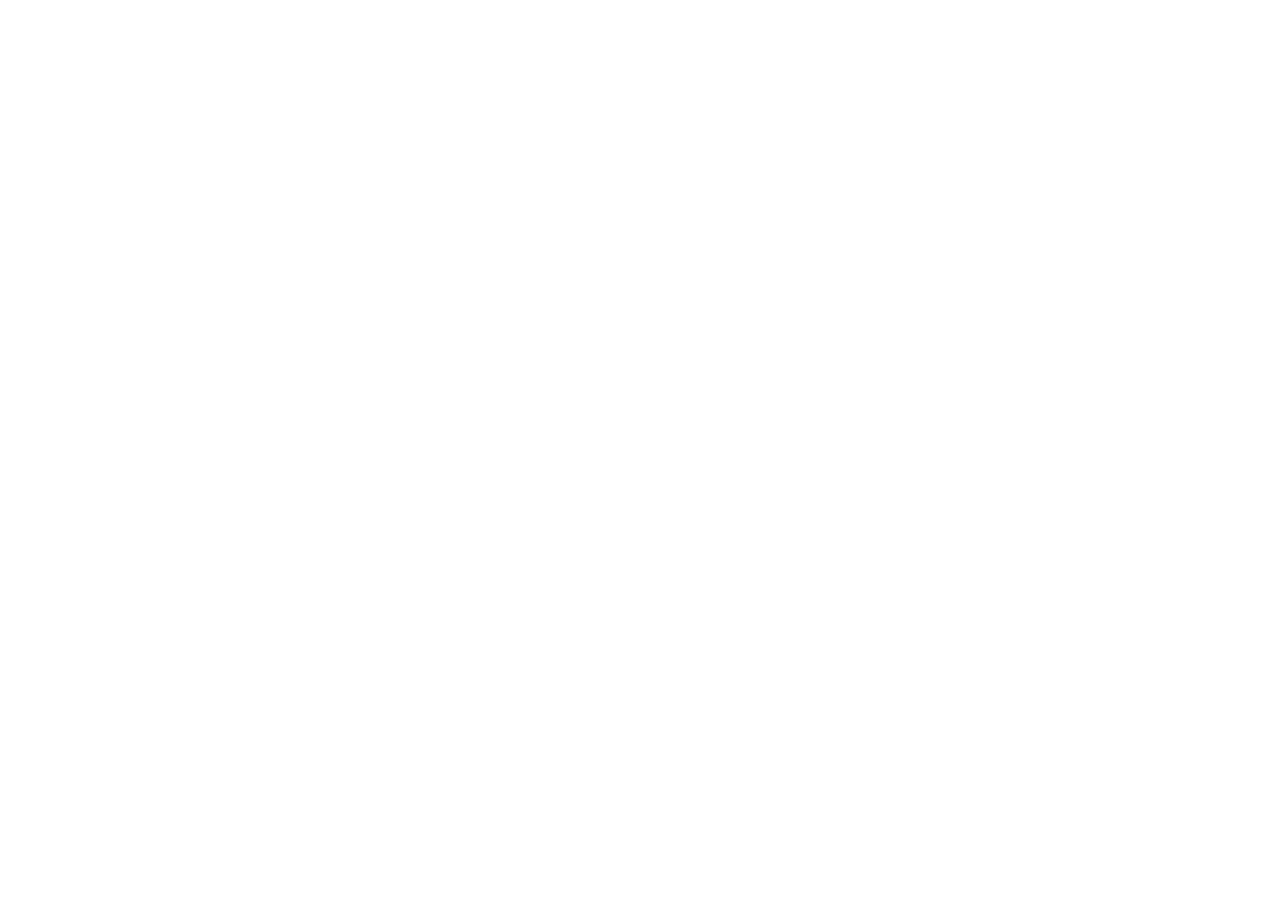
==== index.html @ 4741d28a "carpetas css y index creado" ====
<!DOCTYPE html>
<html lang="en">
<head>
    <meta charset="UTF-8">
    <meta name="viewport" content="width=device-width, initial-scale=1.0">
    <title>Conocimientos basicos</title>
</head>
<body>
    
</body>
</html>
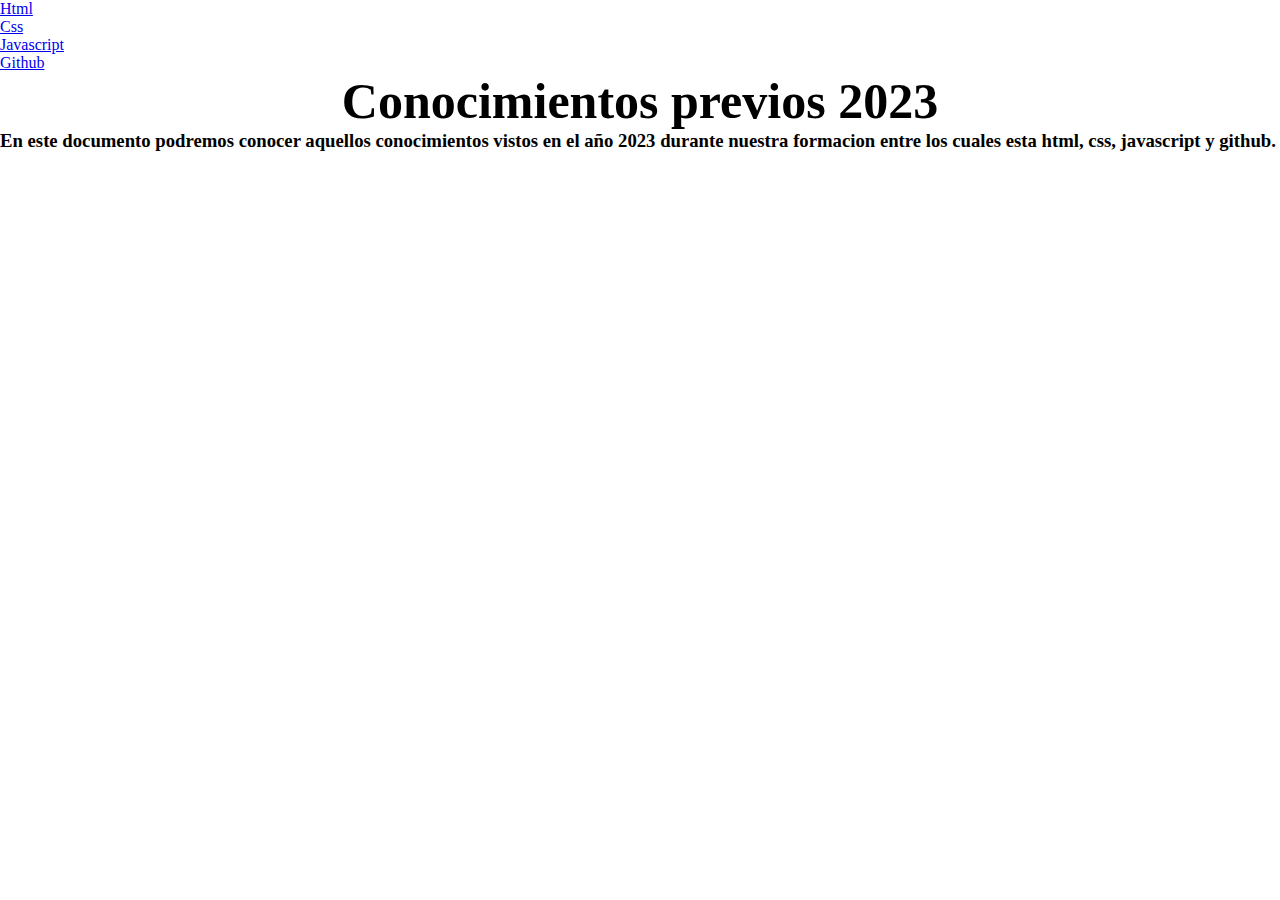
==== commit 86c6f16c: "creacion de paginas alternas y inicio de menu" ====
--- a/index.html
+++ b/index.html
@@ -4,8 +4,16 @@
     <meta charset="UTF-8">
     <meta name="viewport" content="width=device-width, initial-scale=1.0">
     <title>Conocimientos basicos</title>
+    <link rel="stylesheet" href="CSS/style.css" />
 </head>
 <body>
-    
+    <ol>
+        <li><a href="html.html" target="">Html</a></li>
+        <li><a href="css.html" target="">Css</a></li>
+        <li><a href="javascript.html" target="">Javascript</a></li>
+        <li><a href="github.html" target="">Github</a></li>
+      </ol> 
+    <h1 class="h1">Conocimientos previos 2023</h1>
+    <h3 class="h3">En este documento podremos conocer aquellos conocimientos vistos en el año 2023 durante nuestra formacion entre los cuales esta html, css, javascript y github.</h3>
 </body>
 </html>--- a/CSS/style.css
+++ b/CSS/style.css
@@ -0,0 +1,11 @@
+* {
+    margin: 0;
+    padding: 0;
+    box-sizing: border-box;
+  }
+  h1 {
+    text-align: center;
+    color: rgb(0, 0, 0);
+    font-size:50px;
+}
+  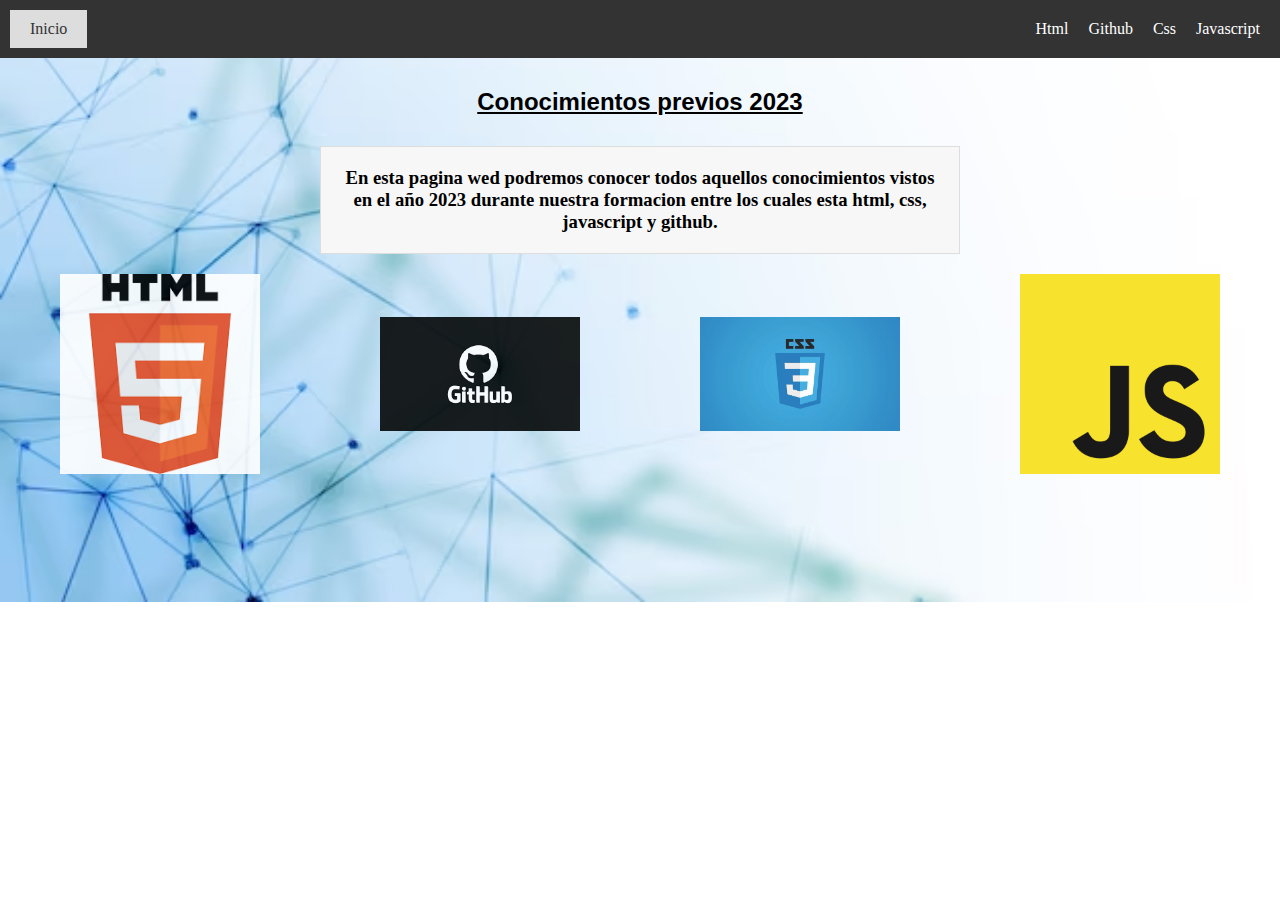
==== commit 5c545794: "adelanto" ====
--- a/index.html
+++ b/index.html
@@ -6,14 +6,26 @@
     <title>Conocimientos basicos</title>
     <link rel="stylesheet" href="CSS/style.css" />
 </head>
-<body>
-    <ol>
-        <li><a href="html.html" target="">Html</a></li>
-        <li><a href="css.html" target="">Css</a></li>
-        <li><a href="javascript.html" target="">Javascript</a></li>
-        <li><a href="github.html" target="">Github</a></li>
-      </ol> 
+<body class="pp">
+    <header>
+        <a href="index.html" class="boton-inicio">Inicio</a>
+        <nav>
+          <ul>
+            <li><a href="html.html">Html</a></li>
+            <li><a href="github.html">Github</a></li>
+            <li><a href="css.html">Css</a></li>
+            <li><a href="javascript.html">Javascript</a></li>
+          </ul>
+        </nav>
+      </header>
     <h1 class="h1">Conocimientos previos 2023</h1>
-    <h3 class="h3">En este documento podremos conocer aquellos conocimientos vistos en el año 2023 durante nuestra formacion entre los cuales esta html, css, javascript y github.</h3>
+    <h3 class="h3">En esta pagina wed podremos conocer todos aquellos conocimientos vistos en el año 2023 durante nuestra formacion entre los cuales esta html, css, javascript y github.</h3>
+<div class="img">
+ <img class="imagen" src="Img/html.png" alt="Imagen 1">
+ <img class="imagen" src="Img/github.png" alt="Imagen 2">
+ <img class="imagen" src="Img/css.jpeg" alt="Imagen 3">
+ <img class="imagen" src="Img/javascript.png" alt="Imagen 4">
+</div>
+
 </body>
 </html>--- a/CSS/style.css
+++ b/CSS/style.css
@@ -3,9 +3,100 @@
     padding: 0;
     box-sizing: border-box;
   }
+
   h1 {
+    color: #000000;
+    font-size: 24px;
+    font-family: "Open Sans", sans-serif;
     text-align: center;
-    color: rgb(0, 0, 0);
-    font-size:50px;
+    font-weight: bold;
+    margin: 20px 0;
+    padding: 10px;
+    text-decoration: underline;
+  }
+
+header {
+  background-color: #333;
+  color: #fff;
+  padding: 10px;
+  display: flex;
+  justify-content: space-between;
+  align-items: center;
 }
-  +
+.boton-inicio {
+  float: left;
+  margin-right: 10px;
+  padding: 10px 20px;
+  background-color: #ddd;
+  color: #333;
+  text-decoration: none;
+  border: none;
+}
+
+nav {
+  text-align: center;
+}
+
+nav ul {
+  list-style: none;
+  margin: 0;
+  padding: 0;
+  display: flex;
+  justify-content: space-evenly;
+}
+
+nav ul li {
+  padding: 10px;
+}
+
+nav ul li a {
+  color: #fff;
+  text-decoration: none;
+}
+
+nav ul li a:hover {
+  color: #ddd;
+}
+
+main {
+  padding: 20px;
+}
+
+h3 {
+  text-align: center;
+  padding: 20px;
+  margin: 20px auto;
+  width: 50%;
+  border: 1px solid #ddd;
+  background-color: #f7f7f7;
+}
+
+.img {
+  display: flex;
+  flex-direction: row;
+  justify-content: space-around;
+  align-items: center;
+}
+
+.imagen {
+  opacity: 0.9;
+  width: 200px;
+  height: 200px;
+  margin: 0 10px;
+  object-fit: contain;
+}
+
+@media (max-width: 768px) {
+  .imagen {
+    width: 100%;
+    height: auto;
+  }
+}
+
+body.pp {
+  background-image: url("../Img/fondo.avif");
+  background-repeat: no-repeat;
+  background-size: cover;
+  background-position: center center;
+}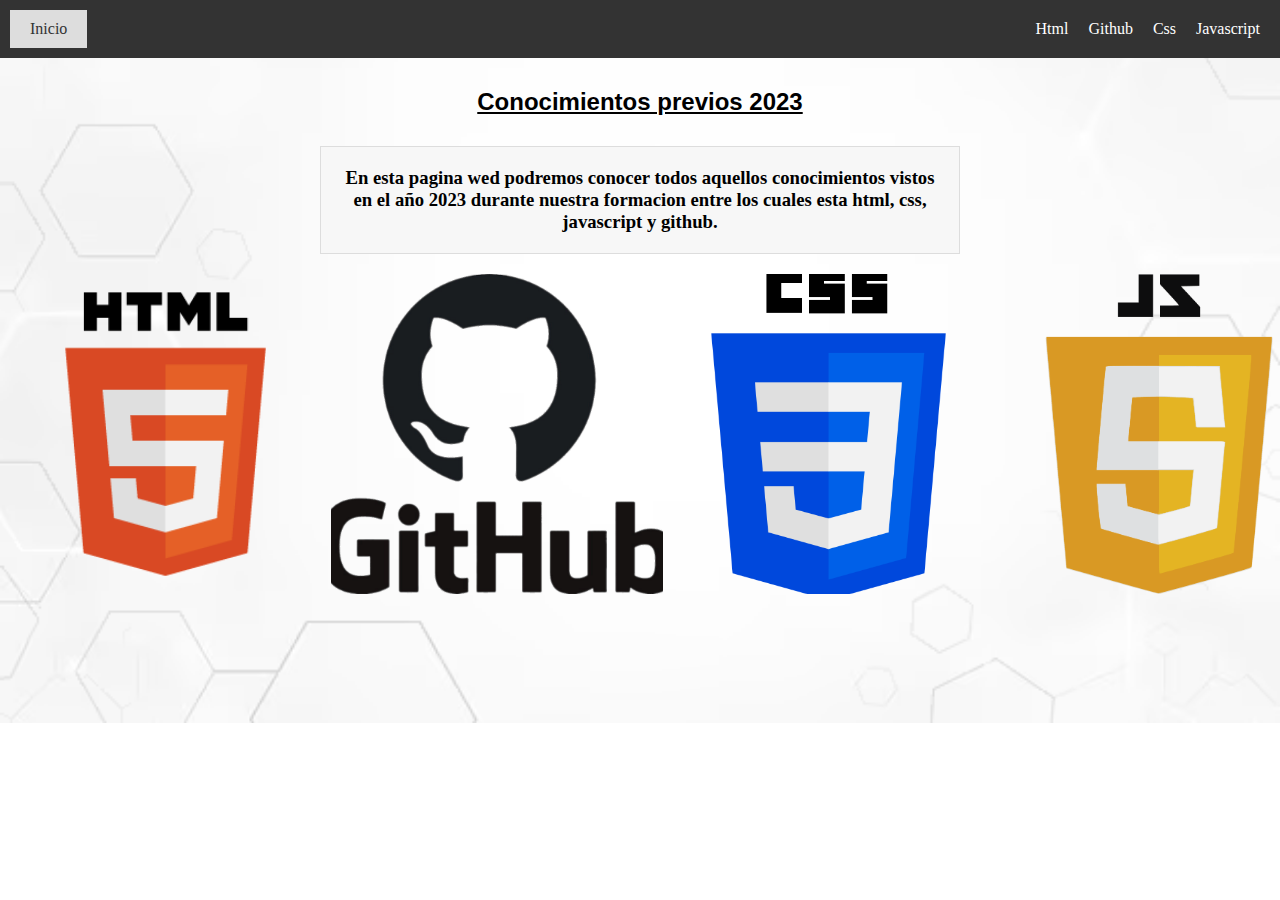
==== commit c3bc1190: "mejoras basicas" ====
--- a/index.html
+++ b/index.html
@@ -20,11 +20,11 @@
       </header>
     <h1 class="h1">Conocimientos previos 2023</h1>
     <h3 class="h3">En esta pagina wed podremos conocer todos aquellos conocimientos vistos en el año 2023 durante nuestra formacion entre los cuales esta html, css, javascript y github.</h3>
-<div class="img">
- <img class="imagen" src="Img/html.png" alt="Imagen 1">
- <img class="imagen" src="Img/github.png" alt="Imagen 2">
- <img class="imagen" src="Img/css.jpeg" alt="Imagen 3">
- <img class="imagen" src="Img/javascript.png" alt="Imagen 4">
+<div class="fotos">
+ <img src="Img/html.png" alt="Imagen 1">
+ <img src="Img/githud.png" alt="Imagen 2">
+ <img src="Img/css.png" alt="Imagen 3">
+ <img src="Img/javascript.png" alt="Imagen 4">
 </div>
 
 </body>
--- a/CSS/style.css
+++ b/CSS/style.css
@@ -71,32 +71,46 @@
   border: 1px solid #ddd;
   background-color: #f7f7f7;
 }
-
-.img {
-  display: flex;
-  flex-direction: row;
-  justify-content: space-around;
-  align-items: center;
+  
+.fotos{
+    display: flex;
+    width: 1325px;
+    height: 320px;
 }
 
-.imagen {
-  opacity: 0.9;
-  width: 200px;
-  height: 200px;
-  margin: 0 10px;
-  object-fit: contain;
+.fotos img{ 
+    width: 0px;
+    flex-grow: 1;
+    object-fit: cover;
+    filter:brightness(95%);
+    transition: .7s ease;
 }
 
-@media (max-width: 768px) {
-  .imagen {
-    width: 100%;
-    height: auto;
+.fotos img:hover{
+    width: 130px;
+    opacity: 1;
+    filter: brightness(130%);
   }
-}
 
 body.pp {
-  background-image: url("../Img/fondo.avif");
+  background-image: url("../Img/fondo4.avif");
   background-repeat: no-repeat;
   background-size: cover;
   background-position: center center;
-}+}
+
+body.ht {
+  background-color: hsl(0, 3%, 83%);
+}
+
+body.cs {
+  background-color: hsl(0, 3%, 83%);
+}
+ 
+body.js {
+  background-color: hsl(0, 3%, 83%);
+}
+
+body.gi {
+  background-color: hsl(0, 3%, 83%);
+}
